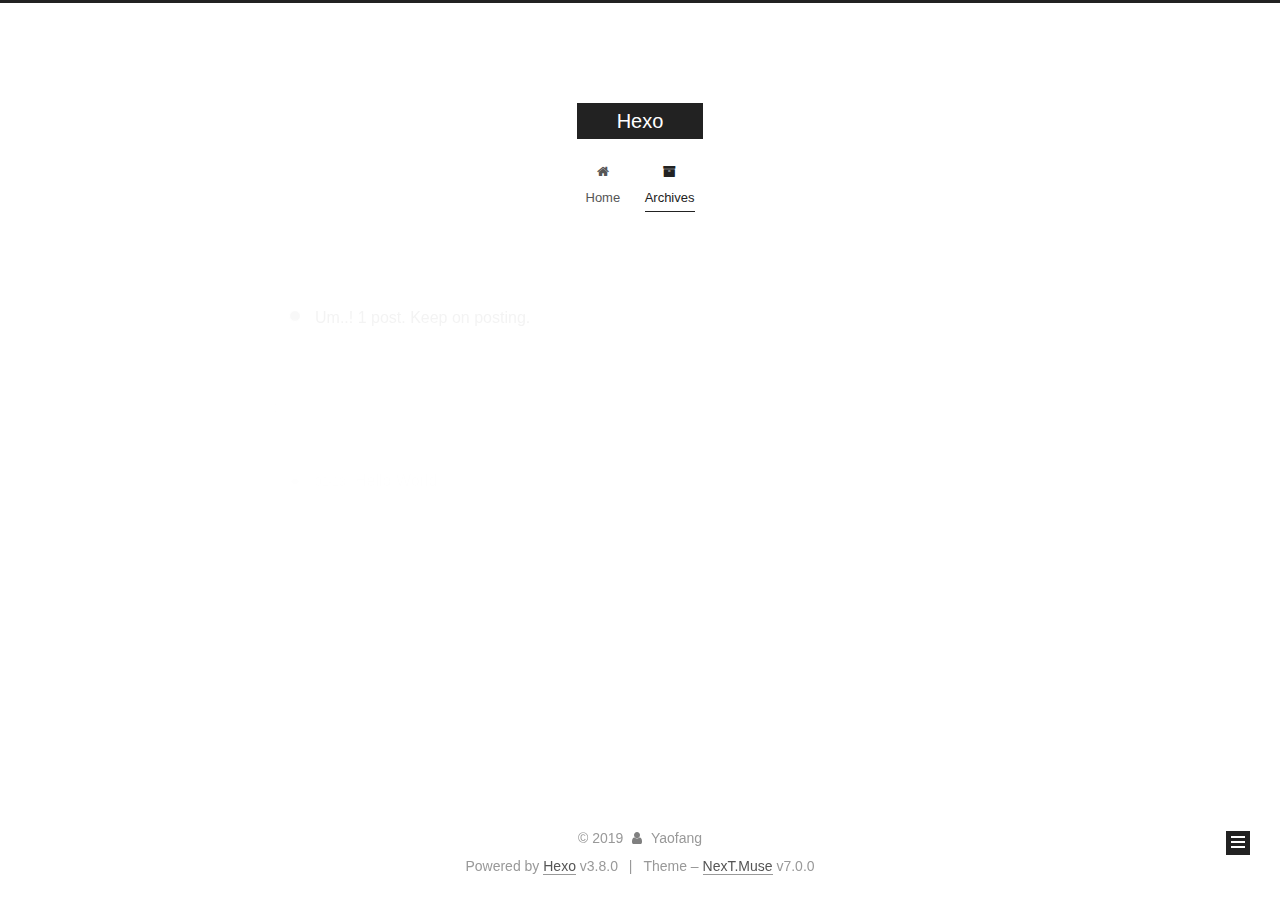
==== archives/index.html @ 3ca24678 "Site updated: 2019-02-13 22:43:19" ====
<!DOCTYPE html>












  


<html class="theme-next muse use-motion" lang="">
<head><meta name="generator" content="Hexo 3.8.0">
  <meta charset="UTF-8">
<meta http-equiv="X-UA-Compatible" content="IE=edge">
<meta name="viewport" content="width=device-width, initial-scale=1, maximum-scale=2">
<meta name="theme-color" content="#222">


























<link rel="stylesheet" href="/lib/font-awesome/css/font-awesome.min.css?v=4.6.2">

<link rel="stylesheet" href="/css/main.css?v=7.0.0">


  <link rel="apple-touch-icon" sizes="180x180" href="/images/apple-touch-icon-next.png?v=7.0.0">


  <link rel="icon" type="image/png" sizes="32x32" href="/images/favicon-32x32-next.png?v=7.0.0">


  <link rel="icon" type="image/png" sizes="16x16" href="/images/favicon-16x16-next.png?v=7.0.0">


  <link rel="mask-icon" href="/images/logo.svg?v=7.0.0" color="#222">







<script id="hexo.configurations">
  var NexT = window.NexT || {};
  var CONFIG = {
    root: '/',
    scheme: 'Muse',
    version: '7.0.0',
    sidebar: {"position":"left","display":"post","offset":12,"b2t":false,"scrollpercent":false,"onmobile":false},
    fancybox: false,
    fastclick: false,
    lazyload: false,
    tabs: true,
    motion: {"enable":true,"async":false,"transition":{"post_block":"fadeIn","post_header":"slideDownIn","post_body":"slideDownIn","coll_header":"slideLeftIn","sidebar":"slideUpIn"}},
    algolia: {
      applicationID: '',
      apiKey: '',
      indexName: '',
      hits: {"per_page":10},
      labels: {"input_placeholder":"Search for Posts","hits_empty":"We didn't find any results for the search: ${query}","hits_stats":"${hits} results found in ${time} ms"}
    }
  };
</script>


  




  <meta property="og:type" content="website">
<meta property="og:title" content="Hexo">
<meta property="og:url" content="http://yaofangkankan.github.io/archives/index.html">
<meta property="og:site_name" content="Hexo">
<meta property="og:locale" content="default">
<meta name="twitter:card" content="summary">
<meta name="twitter:title" content="Hexo">






  <link rel="canonical" href="http://yaofangkankan.github.io/archives/">



<script id="page.configurations">
  CONFIG.page = {
    sidebar: "",
  };
</script>

  <title>Archive | Hexo</title>
  












  <noscript>
  <style>
  .use-motion .motion-element,
  .use-motion .brand,
  .use-motion .menu-item,
  .sidebar-inner,
  .use-motion .post-block,
  .use-motion .pagination,
  .use-motion .comments,
  .use-motion .post-header,
  .use-motion .post-body,
  .use-motion .collection-title { opacity: initial; }

  .use-motion .logo,
  .use-motion .site-title,
  .use-motion .site-subtitle {
    opacity: initial;
    top: initial;
  }

  .use-motion .logo-line-before i { left: initial; }
  .use-motion .logo-line-after i { right: initial; }
  </style>
</noscript>

</head>

<body itemscope="" itemtype="http://schema.org/WebPage" lang="default">

  
  
    
  

  <div class="container sidebar-position-left page-archive">
    <div class="headband"></div>

    <header id="header" class="header" itemscope="" itemtype="http://schema.org/WPHeader">
      <div class="header-inner"><div class="site-brand-wrapper">
  <div class="site-meta">
    

    <div class="custom-logo-site-title">
      <a href="/" class="brand" rel="start">
        <span class="logo-line-before"><i></i></span>
        <span class="site-title">Hexo</span>
        <span class="logo-line-after"><i></i></span>
      </a>
    </div>
    
    
  </div>

  <div class="site-nav-toggle">
    <button aria-label="Toggle navigation bar">
      <span class="btn-bar"></span>
      <span class="btn-bar"></span>
      <span class="btn-bar"></span>
    </button>
  </div>
</div>



<nav class="site-nav">
  
    <ul id="menu" class="menu">
      
        
        
        
          
          <li class="menu-item menu-item-home">

    
    
    
      
    

    

    <a href="/" rel="section"><i class="menu-item-icon fa fa-fw fa-home"></i> <br>Home</a>

  </li>
        
        
        
          
          <li class="menu-item menu-item-archives menu-item-active">

    
    
    
      
    

    

    <a href="/archives/" rel="section"><i class="menu-item-icon fa fa-fw fa-archive"></i> <br>Archives</a>

  </li>

      
      
    </ul>
  

  
    

    
    
      
      
    
      
      
    
    

  


  

  
</nav>



  



</div>
    </header>

    


    <main id="main" class="main">
      <div class="main-inner">
        <div class="content-wrap">
          
          <div id="content" class="content">
            

  
  
  
  <div class="post-block archive">
    <div id="posts" class="posts-collapse">
      <span class="archive-move-on"></span>

      
      <span class="archive-page-counter">
        
        
        
          
        
        Um..! 1 post. Keep on posting.
      </span>
      

      

        
        
        

        
          
          <div class="collection-title">
            <h1 class="archive-year" id="archive-year-2019">2019</h1>
          </div>
        
        

        

  <article class="post post-type-normal" itemscope="" itemtype="http://schema.org/Article">
    <header class="post-header">

      <h2 class="post-title">
        
          <a class="post-title-link" href="/2019/02/13/hello-world/" itemprop="url">
            
              <span itemprop="name">Hello World</span>
            
          </a>
        
      </h2>

      <div class="post-meta">
        <time class="post-time" itemprop="dateCreated" datetime="2019-02-13T22:01:27+08:00" content="2019-02-13">
          02-13
        </time>
      </div>

    </header>
  </article>



      

    </div>
  </div>
  
  
  

  



          </div>
          

        </div>
        
          
  
  <div class="sidebar-toggle">
    <div class="sidebar-toggle-line-wrap">
      <span class="sidebar-toggle-line sidebar-toggle-line-first"></span>
      <span class="sidebar-toggle-line sidebar-toggle-line-middle"></span>
      <span class="sidebar-toggle-line sidebar-toggle-line-last"></span>
    </div>
  </div>

  <aside id="sidebar" class="sidebar">
    
    <div class="sidebar-inner">

      

      

      <div class="site-overview-wrap sidebar-panel sidebar-panel-active">
        <div class="site-overview">
          <div class="site-author motion-element" itemprop="author" itemscope="" itemtype="http://schema.org/Person">
            
              <p class="site-author-name" itemprop="name">Yaofang</p>
              <p class="site-description motion-element" itemprop="description"></p>
          </div>

          
            <nav class="site-state motion-element">
              
                <div class="site-state-item site-state-posts">
                
                  <a href="/archives/">
                
                    <span class="site-state-item-count">1</span>
                    <span class="site-state-item-name">posts</span>
                  </a>
                </div>
              

              

              
            </nav>
          

          

          

          

          
          

          
            
          
          

        </div>
      </div>

      

      

    </div>
  </aside>


        
      </div>
    </main>

    <footer id="footer" class="footer">
      <div class="footer-inner">
        <div class="copyright">&copy; <span itemprop="copyrightYear">2019</span>
  <span class="with-love" id="animate">
    <i class="fa fa-user"></i>
  </span>
  <span class="author" itemprop="copyrightHolder">Yaofang</span>

  

  
</div>


  <div class="powered-by">Powered by <a href="https://hexo.io" class="theme-link" rel="noopener" target="_blank">Hexo</a> v3.8.0</div>



  <span class="post-meta-divider">|</span>



  <div class="theme-info">Theme – <a href="https://theme-next.org" class="theme-link" rel="noopener" target="_blank">NexT.Muse</a> v7.0.0</div>




        








        
      </div>
    </footer>

    
      <div class="back-to-top">
        <i class="fa fa-arrow-up"></i>
        
      </div>
    

    

    

    
  </div>

  

<script>
  if (Object.prototype.toString.call(window.Promise) !== '[object Function]') {
    window.Promise = null;
  }
</script>


























  
  <script src="/lib/jquery/index.js?v=2.1.3"></script>

  
  <script src="/lib/velocity/velocity.min.js?v=1.2.1"></script>

  
  <script src="/lib/velocity/velocity.ui.min.js?v=1.2.1"></script>


  


  <script src="/js/src/utils.js?v=7.0.0"></script>

  <script src="/js/src/motion.js?v=7.0.0"></script>



  
  


  <script src="/js/src/schemes/muse.js?v=7.0.0"></script>



  

  


  <script src="/js/src/bootstrap.js?v=7.0.0"></script>



  



  





  

  

  

  

  

  

  

  

  

  

  

  

  

</body>
</html>
---- css/main.css ----
/* normalize.css v3.0.2 | MIT License | git.io/normalize */
html {
  font-family: sans-serif; /* 1 */
  -ms-text-size-adjust: 100%; /* 2 */
  -webkit-text-size-adjust: 100%; /* 2 */
}
body {
  margin: 0;
}
article,
aside,
details,
figcaption,
figure,
footer,
header,
hgroup,
main,
menu,
nav,
section,
summary {
  display: block;
}
audio,
canvas,
progress,
video {
  display: inline-block; /* 1 */
  vertical-align: baseline; /* 2 */
}
audio:not([controls]) {
  display: none;
  height: 0;
}
[hidden],
template {
  display: none;
}
a {
  background-color: transparent;
}
a:active,
a:hover {
  outline: 0;
}
abbr[title] {
  border-bottom: 1px dotted;
}
b,
strong {
  font-weight: bold;
}
dfn {
  font-style: italic;
}
h1 {
  font-size: 2em;
  margin: 0.67em 0;
}
mark {
  background: #ff0;
  color: #000;
}
small {
  font-size: 80%;
}
sub,
sup {
  font-size: 75%;
  line-height: 0;
  position: relative;
  vertical-align: baseline;
}
sup {
  top: -0.5em;
}
sub {
  bottom: -0.25em;
}
img {
  border: 0;
}
svg:not(:root) {
  overflow: hidden;
}
figure {
  margin: 1em 40px;
}
hr {
  -moz-box-sizing: content-box;
  box-sizing: content-box;
  height: 0;
}
pre {
  overflow: auto;
}
code,
kbd,
pre,
samp {
  font-family: monospace, monospace;
  font-size: 1em;
}
button,
input,
optgroup,
select,
textarea {
  color: inherit; /* 1 */
  font: inherit; /* 2 */
  margin: 0; /* 3 */
}
button {
  overflow: visible;
}
button,
select {
  text-transform: none;
}
button,
html input[type="button"],
input[type="reset"],
input[type="submit"] {
  -webkit-appearance: button; /* 2 */
  cursor: pointer; /* 3 */
}
button[disabled],
html input[disabled] {
  cursor: default;
}
button::-moz-focus-inner,
input::-moz-focus-inner {
  border: 0;
  padding: 0;
}
input {
  line-height: normal;
}
input[type="checkbox"],
input[type="radio"] {
  box-sizing: border-box; /* 1 */
  padding: 0; /* 2 */
}
input[type="number"]::-webkit-inner-spin-button,
input[type="number"]::-webkit-outer-spin-button {
  height: auto;
}
input[type="search"] {
  -webkit-appearance: textfield; /* 1 */
  -moz-box-sizing: content-box;
  -webkit-box-sizing: content-box; /* 2 */
  box-sizing: content-box;
}
input[type="search"]::-webkit-search-cancel-button,
input[type="search"]::-webkit-search-decoration {
  -webkit-appearance: none;
}
fieldset {
  border: 1px solid #c0c0c0;
  margin: 0 2px;
  padding: 0.35em 0.625em 0.75em;
}
legend {
  border: 0; /* 1 */
  padding: 0; /* 2 */
}
textarea {
  overflow: auto;
}
optgroup {
  font-weight: bold;
}
table {
  border-collapse: collapse;
  border-spacing: 0;
}
td,
th {
  padding: 0;
}
::selection {
  background: #262a30;
  color: #fff;
}
body {
  position: relative;
  font-family: 'Lato', "PingFang SC", "Microsoft YaHei", sans-serif;
  font-size: 14px;
  line-height: 2;
  color: #555;
  background: #fff;
}
@media (max-width: 767px) {
  body {
    padding-right: 0 !important;
  }
}
@media (min-width: 768px) and (max-width: 991px) {
  body {
    padding-right: 0 !important;
  }
}
@media (min-width: 1200px) {
  body {
    font-size: 16px;
  }
}
h1,
h2,
h3,
h4,
h5,
h6 {
  margin: 0;
  padding: 0;
  font-weight: bold;
  line-height: 1.5;
  font-family: 'Lato', "PingFang SC", "Microsoft YaHei", sans-serif;
}
h1,
h2,
h3,
h4,
h5,
h6 {
  margin: 20px 0 15px;
}
h1 {
  font-size: 22px;
}
h1 code {
  font-size: 22px;
}
@media (max-width: 767px) {
  h1 {
    font-size: 18px;
  }
  h1 code {
    font-size: 18px;
  }
}
h2 {
  font-size: 20px;
}
h2 code {
  font-size: 20px;
}
@media (max-width: 767px) {
  h2 {
    font-size: 16px;
  }
  h2 code {
    font-size: 16px;
  }
}
h3 {
  font-size: 18px;
}
h3 code {
  font-size: 18px;
}
@media (max-width: 767px) {
  h3 {
    font-size: 14px;
  }
  h3 code {
    font-size: 14px;
  }
}
h4 {
  font-size: 16px;
}
h4 code {
  font-size: 16px;
}
@media (max-width: 767px) {
  h4 {
    font-size: 12px;
  }
  h4 code {
    font-size: 12px;
  }
}
h5 {
  font-size: 14px;
}
h5 code {
  font-size: 14px;
}
@media (max-width: 767px) {
  h5 {
    font-size: 10px;
  }
  h5 code {
    font-size: 10px;
  }
}
h6 {
  font-size: 12px;
}
h6 code {
  font-size: 12px;
}
@media (max-width: 767px) {
  h6 {
    font-size: 8px;
  }
  h6 code {
    font-size: 8px;
  }
}
p {
  margin: 0 0 20px 0;
}
a,
span.exturl {
  overflow-wrap: break-word;
  word-wrap: break-word;
  background-color: transparent;
  color: #555;
  text-decoration: none;
  outline: none;
  border-bottom: 1px solid #999;
  cursor: pointer;
}
a:hover,
span.exturl:hover {
  color: #222;
  border-bottom-color: #222;
}
blockquote {
  margin: 0;
  padding: 0;
}
img {
  display: block;
  margin: auto;
  max-width: 100%;
  height: auto;
}
hr {
  margin: 40px 0;
  height: 3px;
  border: none;
  background-color: #ddd;
  background-image: repeating-linear-gradient(-45deg, #fff, #fff 4px, transparent 4px, transparent 8px);
}
blockquote {
  padding: 0 15px;
  color: #666;
  border-left: 4px solid #ddd;
}
blockquote cite::before {
  content: "-";
  padding: 0 5px;
}
dt {
  font-weight: 700;
}
dd {
  margin: 0;
  padding: 0;
}
kbd {
  border: 1px solid #ccc;
  border-radius: 0.2em;
  box-shadow: 0.1em 0.1em 0.2em rgba(0,0,0,0.1);
  background-color: #f9f9f9;
  font-family: inherit;
  background-image: -webkit-linear-gradient(top, #eee, #fff, #eee);
  padding: 0.1em 0.3em;
  white-space: nowrap;
}
.text-left {
  text-align: left;
}
.text-center {
  text-align: center;
}
.text-right {
  text-align: right;
}
.text-justify {
  text-align: justify;
}
.text-nowrap {
  white-space: nowrap;
}
.text-lowercase {
  text-transform: lowercase;
}
.text-uppercase {
  text-transform: uppercase;
}
.text-capitalize {
  text-transform: capitalize;
}
.center-block {
  display: block;
  margin-left: auto;
  margin-right: auto;
}
.clearfix:before,
.clearfix:after {
  content: " ";
  display: table;
}
.clearfix:after {
  clear: both;
}
.pullquote {
  width: 45%;
}
.pullquote.left {
  float: left;
  margin-left: 5px;
  margin-right: 10px;
}
.pullquote.right {
  float: right;
  margin-left: 10px;
  margin-right: 5px;
}
.affix.affix.affix {
  position: fixed;
}
.translation {
  margin-top: -20px;
  font-size: 14px;
  color: #999;
}
.scrollbar-measure {
  width: 100px;
  height: 100px;
  overflow: scroll;
  position: absolute;
  top: -9999px;
}
.use-motion .motion-element {
  opacity: 0;
}
table {
  margin: 20px 0;
  width: 100%;
  border-collapse: collapse;
  border-spacing: 0;
  border: 1px solid #ddd;
  font-size: 14px;
  word-break: break-all;
}
table>tbody>tr:nth-of-type(odd) {
  background-color: #f9f9f9;
}
table>tbody>tr:hover {
  background-color: #f5f5f5;
}
caption,
th,
td {
  padding: 8px;
  text-align: left;
  vertical-align: middle;
  font-weight: normal;
}
th,
td {
  border-bottom: 3px solid #ddd;
  border-right: 1px solid #eee;
}
th {
  padding-bottom: 10px;
  font-weight: 700;
}
td {
  border-bottom-width: 1px;
}
html,
body {
  height: 100%;
}
.container {
  position: relative;
}
.header-inner {
  margin: 0 auto;
  padding: 100px 0 70px;
  width: 700px;
}
@media (min-width: 1200px) {
  .container .header-inner {
    width: 800px;
  }
}
@media (min-width: 1600px) {
  .container .header-inner {
    width: 900px;
  }
}
.main-inner {
  margin: 0 auto;
  width: 700px;
}
@media (min-width: 1200px) {
  .container .main-inner {
    width: 800px;
  }
}
@media (min-width: 1600px) {
  .container .main-inner {
    width: 900px;
  }
}
.footer {
  padding: 20px 0;
}
.footer-inner {
  box-sizing: border-box;
  margin: 0px auto;
  width: 700px;
}
@media (min-width: 1200px) {
  .container .footer-inner {
    width: 800px;
  }
}
@media (min-width: 1600px) {
  .container .footer-inner {
    width: 900px;
  }
}
pre,
.highlight {
  overflow: auto;
  margin: 20px 0;
  padding: 0;
  font-size: 14px;
  color: #4d4d4c;
  background: #f7f7f7;
  line-height: 1.6;
}
pre,
code {
  font-family: consolas, Menlo, "PingFang SC", "Microsoft YaHei", monospace;
}
code {
  overflow-wrap: break-word;
  word-wrap: break-word;
  padding: 2px 4px;
  color: #555;
  background: #eee;
  border-radius: 3px;
  font-size: 14px;
}
pre {
  padding: 10px;
}
pre code {
  padding: 0;
  color: #4d4d4c;
  background: none;
  text-shadow: none;
}
.highlight {
  border-radius: 1px;
}
.highlight pre {
  border: none;
  margin: 0;
  padding: 10px 0;
}
.highlight table {
  margin: 0;
  width: auto;
  border: none;
}
.highlight td {
  border: none;
  padding: 0;
}
.highlight figcaption {
  font-size: 1em;
  color: #4d4d4c;
  line-height: 1em;
  margin-bottom: 1em;
  margin: 0em;
  padding: 0.5em;
  background: #eee;
  border-bottom: 1px solid #e9e9e9;
}
.highlight figcaption:before,
.highlight figcaption:after {
  content: " ";
  display: table;
}
.highlight figcaption:after {
  clear: both;
}
.highlight figcaption a {
  float: right;
  color: #4d4d4c;
}
.highlight figcaption a:hover {
  border-bottom-color: #4d4d4c;
}
.highlight .gutter pre {
  padding-left: 10px;
  padding-right: 10px;
  color: #869194;
  text-align: right;
  background-color: #eff2f3;
}
.highlight .code pre {
  width: 100%;
  padding-left: 10px;
  padding-right: 10px;
  background-color: #f7f7f7;
}
.highlight .line {
  height: 20px;
}
.gutter {
  -webkit-user-select: none;
  -moz-user-select: none;
  -ms-user-select: none;
  user-select: none;
}
.gist table {
  width: auto;
}
.gist table td {
  border: none;
}
pre .deletion {
  background: #fdd;
}
pre .addition {
  background: #dfd;
}
pre .meta {
  color: #8959a8;
}
pre .comment {
  color: #8e908c;
}
pre .variable,
pre .attribute,
pre .tag,
pre .name,
pre .regexp,
pre .ruby .constant,
pre .xml .tag .title,
pre .xml .pi,
pre .xml .doctype,
pre .html .doctype,
pre .css .id,
pre .css .class,
pre .css .pseudo {
  color: #c82829;
}
pre .number,
pre .preprocessor,
pre .built_in,
pre .builtin-name,
pre .literal,
pre .params,
pre .constant,
pre .command {
  color: #f5871f;
}
pre .ruby .class .title,
pre .css .rules .attribute,
pre .string,
pre .symbol,
pre .value,
pre .inheritance,
pre .header,
pre .ruby .symbol,
pre .xml .cdata,
pre .special,
pre .formula {
  color: #718c00;
}
pre .title,
pre .css .hexcolor {
  color: #3e999f;
}
pre .function,
pre .python .decorator,
pre .python .title,
pre .ruby .function .title,
pre .ruby .title .keyword,
pre .perl .sub,
pre .javascript .title,
pre .coffeescript .title {
  color: #4271ae;
}
pre .keyword,
pre .javascript .function {
  color: #8959a8;
}
.posts-expand .post-body img.full-image {
  border: none;
}
.blockquote-center,
.page-home .post-type-quote blockquote,
.page-post-detail .post-type-quote blockquote {
  position: relative;
  margin: 40px 0;
  padding: 0;
  border-left: none;
  text-align: center;
}
.blockquote-center::before,
.page-home .post-type-quote blockquote::before,
.page-post-detail .post-type-quote blockquote::before,
.blockquote-center::after,
.page-home .post-type-quote blockquote::after,
.page-post-detail .post-type-quote blockquote::after {
  position: absolute;
  content: ' ';
  display: block;
  width: 100%;
  height: 24px;
  opacity: 0.2;
  background-repeat: no-repeat;
  background-position: 0 -6px;
  background-size: 22px 22px;
}
.blockquote-center::before,
.page-home .post-type-quote blockquote::before,
.page-post-detail .post-type-quote blockquote::before {
  top: -20px;
  background-image: url("../images/quote-l.svg");
  border-top: 1px solid #ccc;
}
.blockquote-center::after,
.page-home .post-type-quote blockquote::after,
.page-post-detail .post-type-quote blockquote::after {
  bottom: -20px;
  background-image: url("../images/quote-r.svg");
  border-bottom: 1px solid #ccc;
  background-position: 100% 8px;
}
.blockquote-center p,
.page-home .post-type-quote blockquote p,
.page-post-detail .post-type-quote blockquote p,
.blockquote-center div,
.page-home .post-type-quote blockquote div,
.page-post-detail .post-type-quote blockquote div {
  text-align: center;
}
.post .post-body .group-picture img {
  box-sizing: border-box;
  padding: 0 3px;
  border: none;
}
.post .group-picture-row {
  overflow: hidden;
  margin-top: 6px;
}
.post .group-picture-row:first-child {
  margin-top: 0;
}
.post .group-picture-column {
  float: left;
}
.page-post-detail .post-body .group-picture-column {
  float: none;
  margin-top: 10px;
  width: auto !important;
}
.page-post-detail .post-body .group-picture-column img {
  margin: 0 auto;
}
.page-archive .group-picture-container {
  overflow: hidden;
}
.page-archive .group-picture-row {
  float: left;
}
.page-archive .group-picture-row:first-child {
  margin-top: 6px;
}
.page-archive .group-picture-column {
  max-width: 150px;
  max-height: 150px;
}
.post-body .note {
  position: relative;
  padding: 15px;
  margin-bottom: 20px;
  border: 1px solid #eee;
  border-left-width: 5px;
  border-radius: 3px;
}
.post-body .note h2,
.post-body .note h3,
.post-body .note h4,
.post-body .note h5,
.post-body .note h6 {
  margin-top: 0;
  margin-bottom: 0;
  border-bottom: initial;
  padding-top: 0 !important;
}
.post-body .note p:first-child,
.post-body .note ul:first-child,
.post-body .note ol:first-child,
.post-body .note table:first-child,
.post-body .note pre:first-child,
.post-body .note blockquote:first-child {
  margin-top: 0;
}
.post-body .note p:last-child,
.post-body .note ul:last-child,
.post-body .note ol:last-child,
.post-body .note table:last-child,
.post-body .note pre:last-child,
.post-body .note blockquote:last-child {
  margin-bottom: 0;
}
.post-body .note.default {
  border-left-color: #777;
}
.post-body .note.default h2,
.post-body .note.default h3,
.post-body .note.default h4,
.post-body .note.default h5,
.post-body .note.default h6 {
  color: #777;
}
.post-body .note.primary {
  border-left-color: #6f42c1;
}
.post-body .note.primary h2,
.post-body .note.primary h3,
.post-body .note.primary h4,
.post-body .note.primary h5,
.post-body .note.primary h6 {
  color: #6f42c1;
}
.post-body .note.info {
  border-left-color: #428bca;
}
.post-body .note.info h2,
.post-body .note.info h3,
.post-body .note.info h4,
.post-body .note.info h5,
.post-body .note.info h6 {
  color: #428bca;
}
.post-body .note.success {
  border-left-color: #5cb85c;
}
.post-body .note.success h2,
.post-body .note.success h3,
.post-body .note.success h4,
.post-body .note.success h5,
.post-body .note.success h6 {
  color: #5cb85c;
}
.post-body .note.warning {
  border-left-color: #f0ad4e;
}
.post-body .note.warning h2,
.post-body .note.warning h3,
.post-body .note.warning h4,
.post-body .note.warning h5,
.post-body .note.warning h6 {
  color: #f0ad4e;
}
.post-body .note.danger {
  border-left-color: #d9534f;
}
.post-body .note.danger h2,
.post-body .note.danger h3,
.post-body .note.danger h4,
.post-body .note.danger h5,
.post-body .note.danger h6 {
  color: #d9534f;
}
.post-body .label {
  display: inline;
  padding: 0 2px;
  white-space: nowrap;
}
.post-body .label.default {
  background-color: #f0f0f0;
}
.post-body .label.primary {
  background-color: #efe6f7;
}
.post-body .label.info {
  background-color: #e5f2f8;
}
.post-body .label.success {
  background-color: #e7f4e9;
}
.post-body .label.warning {
  background-color: #fcf6e1;
}
.post-body .label.danger {
  background-color: #fae8eb;
}
.post-body .tabs {
  position: relative;
  display: block;
  margin-bottom: 20px;
  padding-top: 10px;
}
.post-body .tabs ul.nav-tabs {
  margin: 0;
  padding: 0;
  display: flex;
  margin-bottom: -1px;
}
@media (max-width: 413px) {
  .post-body .tabs ul.nav-tabs {
    display: block;
    margin-bottom: 5px;
  }
}
.post-body .tabs ul.nav-tabs li.tab {
  list-style-type: none !important;
  margin: 0 0.25em 0 0;
  border-top: 3px solid transparent;
  border-left: 1px solid transparent;
  border-right: 1px solid transparent;
}
@media (max-width: 413px) {
  .post-body .tabs ul.nav-tabs li.tab {
    margin: initial;
    border-top: 1px solid transparent;
    border-left: 3px solid transparent;
    border-right: 1px solid transparent;
    border-bottom: 1px solid transparent;
  }
}
.post-body .tabs ul.nav-tabs li.tab a {
  outline: 0;
  border-bottom: initial;
  display: block;
  line-height: 1.8em;
  padding: 0.25em 0.75em;
  transition-duration: 0.2s;
  transition-timing-function: ease-out;
  transition-delay: 0s;
}
.post-body .tabs ul.nav-tabs li.tab a i {
  width: 1.285714285714286em;
}
.post-body .tabs ul.nav-tabs li.tab.active {
  border-top: 3px solid #fc6423;
  border-left: 1px solid #ddd;
  border-right: 1px solid #ddd;
  background-color: #fff;
}
@media (max-width: 413px) {
  .post-body .tabs ul.nav-tabs li.tab.active {
    border-top: 1px solid #ddd;
    border-left: 3px solid #fc6423;
    border-right: 1px solid #ddd;
    border-bottom: 1px solid #ddd;
  }
}
.post-body .tabs ul.nav-tabs li.tab.active a {
  cursor: default;
  color: #555;
}
.post-body .tabs .tab-content {
  background-color: #fff;
}
.post-body .tabs .tab-content .tab-pane {
  border: 1px solid #ddd;
  padding: 20px 20px 0 20px;
}
.post-body .tabs .tab-content .tab-pane:not(.active) {
  display: none !important;
}
.post-body .tabs .tab-content .tab-pane.active {
  display: block !important;
}
.btn {
  display: inline-block;
  padding: 0 20px;
  font-size: 14px;
  color: #fff;
  background: #222;
  border: 2px solid #222;
  text-decoration: none;
  border-radius: 0;
  transition-property: background-color;
  transition-duration: 0.2s;
  transition-timing-function: ease-in-out;
  transition-delay: 0s;
  line-height: 2;
}
.btn:hover {
  border-color: #222;
  color: #222;
  background: #fff;
}
.btn +.btn {
  margin: 0 0 8px 8px;
}
.btn .fa-fw {
  width: 1.285714285714286em;
  text-align: left;
}
.btn-bar {
  display: block;
  width: 22px;
  height: 2px;
  background: #555;
  border-radius: 1px;
}
.btn-bar+.btn-bar {
  margin-top: 4px;
}
.pagination {
  margin: 120px 0 40px;
  text-align: center;
  border-top: 1px solid #eee;
}
.page-number-basic,
.pagination .prev,
.pagination .next,
.pagination .page-number,
.pagination .space {
  display: inline-block;
  position: relative;
  top: -1px;
  margin: 0 10px;
  padding: 0 11px;
}
@media (max-width: 767px) {
  .page-number-basic,
  .pagination .prev,
  .pagination .next,
  .pagination .page-number,
  .pagination .space {
    margin: 0 5px;
  }
}
.pagination .prev,
.pagination .next,
.pagination .page-number {
  border-bottom: 0;
  border-top: 1px solid #eee;
  transition-property: border-color;
  transition-duration: 0.2s;
  transition-timing-function: ease-in-out;
  transition-delay: 0s;
}
.pagination .prev:hover,
.pagination .next:hover,
.pagination .page-number:hover {
  border-top-color: #222;
}
.pagination .space {
  padding: 0;
  margin: 0;
}
.pagination .prev {
  margin-left: 0;
}
.pagination .next {
  margin-right: 0;
}
.pagination .page-number.current {
  color: #fff;
  background: #ccc;
  border-top-color: #ccc;
}
@media (max-width: 767px) {
  .pagination {
    border-top: none;
  }
  .pagination .prev,
  .pagination .next,
  .pagination .page-number {
    margin-bottom: 10px;
    border-top: 0;
    border-bottom: 1px solid #eee;
    padding: 0 10px;
  }
  .pagination .prev:hover,
  .pagination .next:hover,
  .pagination .page-number:hover {
    border-bottom-color: #222;
  }
}
.comments {
  margin: 60px 20px 0;
}
.tag-cloud {
  text-align: center;
}
.tag-cloud a {
  display: inline-block;
  margin: 10px;
}
.tag-cloud a:hover {
  color: #222 !important;
}
.back-to-top {
  box-sizing: border-box;
  position: fixed;
  bottom: -100px;
  right: 30px;
  z-index: 1050;
  padding: 0 6px;
  width: 24px;
  background: #222;
  font-size: 12px;
  opacity: 1;
  color: #fff;
  cursor: pointer;
  text-align: center;
  -webkit-transform: translateZ(0);
  transition-property: bottom;
  transition-duration: 0.2s;
  transition-timing-function: ease-in-out;
  transition-delay: 0s;
}
@media (min-width: 768px) and (max-width: 991px) {
  .back-to-top {
    display: none !important;
  }
}
@media (max-width: 767px) {
  .back-to-top {
    display: none !important;
  }
}
.back-to-top.back-to-top-on {
  bottom: 19px;
}
.header {
  background: transparent;
}
.header-inner {
  position: relative;
}
.headband {
  height: 3px;
  background: #222;
}
.site-meta {
  margin: 0;
  text-align: center;
}
@media (max-width: 767px) {
  .site-meta {
    text-align: center;
  }
}
.brand {
  position: relative;
  display: inline-block;
  padding: 0 40px;
  color: #fff;
  background: #222;
  border-bottom: none;
}
.brand:hover {
  color: #fff;
}
.logo {
  display: inline-block;
  margin-right: 5px;
  line-height: 36px;
  vertical-align: top;
}
.site-title {
  display: inline-block;
  vertical-align: top;
  line-height: 36px;
  font-size: 20px;
  font-weight: normal;
  font-family: 'Lato', "PingFang SC", "Microsoft YaHei", sans-serif;
}
.site-subtitle {
  margin-top: 10px;
  font-size: 13px;
  color: #999;
}
.use-motion .brand {
  opacity: 0;
}
.use-motion .logo,
.use-motion .site-title,
.use-motion .site-subtitle,
.use-motion .custom-logo-image {
  opacity: 0;
  position: relative;
  top: -10px;
}
.site-nav-toggle {
  display: none;
  position: absolute;
  top: 10px;
  left: 10px;
}
@media (max-width: 767px) {
  .site-nav-toggle {
    display: block;
  }
}
.site-nav-toggle button {
  margin-top: 2px;
  padding: 9px 10px;
  background: transparent;
  border: none;
}
@media (max-width: 767px) {
  .site-nav {
    display: none;
    margin: 0 -10px;
    padding: 0 10px;
    clear: both;
    border-top: 1px solid #ddd;
  }
}
@media (min-width: 768px) and (max-width: 991px) {
  .site-nav {
    display: block !important;
  }
}
@media (min-width: 992px) {
  .site-nav {
    display: block !important;
  }
}
.menu {
  margin-top: 20px;
  padding-left: 0;
  text-align: center;
}
.menu .menu-item {
  display: inline-block;
  margin: 0 10px;
  list-style: none;
}
@media screen and (max-width: 767px) {
  .menu .menu-item {
    margin-top: 10px;
  }
}
.menu .menu-item a,
.menu .menu-item span.exturl {
  display: block;
  font-size: 13px;
  line-height: inherit;
  border-bottom: 1px solid transparent;
  transition-property: border-color;
  transition-duration: 0.2s;
  transition-timing-function: ease-in-out;
  transition-delay: 0s;
}
.menu .menu-item a:hover,
.menu .menu-item span.exturl:hover {
  border-bottom-color: #222;
}
.menu .menu-item .fa {
  margin-right: 5px;
}
.use-motion .menu-item {
  opacity: 0;
}
.post-body {
  overflow-wrap: break-word;
  word-wrap: break-word;
  font-family: 'Lato', "PingFang SC", "Microsoft YaHei", sans-serif;
}
.post-body .exturl .fa {
  font-size: 14px;
  margin-left: 4px;
}
.post-body .fancybox img {
  display: block !important;
  margin: 0 auto;
  cursor: pointer;
  cursor: zoom-in;
  cursor: -webkit-zoom-in;
}
.post-body .image-caption,
.post-body .figure .caption {
  margin: -20px auto 15px;
  text-align: center;
  font-size: 14px;
  color: #999;
  font-weight: bold;
  line-height: 1;
}
.post-sticky-flag {
  display: inline-block;
  font-size: 16px;
  -ms-transform: rotate(30deg);
  -webkit-transform: rotate(30deg);
  -moz-transform: rotate(30deg);
  -ms-transform: rotate(30deg);
  -o-transform: rotate(30deg);
  transform: rotate(30deg);
}
.use-motion .post-block,
.use-motion .pagination,
.use-motion .comments {
  opacity: 0;
}
.use-motion .post-header {
  opacity: 0;
}
.use-motion .post-body {
  opacity: 0;
}
.use-motion .collection-title {
  opacity: 0;
}
.posts-expand {
  padding-top: 40px;
}
@media (max-width: 767px) {
  .posts-expand {
    margin: 0 20px;
  }
  .post-body pre .gutter pre {
    padding-right: 10px;
  }
  .post-body .highlight {
    margin-left: 0px;
    margin-right: 0px;
    padding: 0;
  }
  .post-body .highlight .gutter pre {
    padding-right: 10px;
  }
}
@media (min-width: 992px) {
  .posts-expand .post-body {
    text-align: justify;
  }
}
.posts-expand .post-body h2,
.posts-expand .post-body h3,
.posts-expand .post-body h4,
.posts-expand .post-body h5,
.posts-expand .post-body h6 {
  padding-top: 10px;
}
.posts-expand .post-body h2 .header-anchor,
.posts-expand .post-body h3 .header-anchor,
.posts-expand .post-body h4 .header-anchor,
.posts-expand .post-body h5 .header-anchor,
.posts-expand .post-body h6 .header-anchor {
  float: right;
  margin-left: 10px;
  color: #ccc;
  border-bottom-style: none;
  visibility: hidden;
}
.posts-expand .post-body h2 .header-anchor:hover,
.posts-expand .post-body h3 .header-anchor:hover,
.posts-expand .post-body h4 .header-anchor:hover,
.posts-expand .post-body h5 .header-anchor:hover,
.posts-expand .post-body h6 .header-anchor:hover {
  color: inherit;
}
.posts-expand .post-body h2:hover .header-anchor,
.posts-expand .post-body h3:hover .header-anchor,
.posts-expand .post-body h4:hover .header-anchor,
.posts-expand .post-body h5:hover .header-anchor,
.posts-expand .post-body h6:hover .header-anchor {
  visibility: visible;
}
.posts-expand .post-body ul li {
  list-style: circle;
}
.posts-expand .post-body img {
  box-sizing: border-box;
  margin: auto;
  padding: 3px;
  border: 1px solid #ddd;
}
.posts-expand .post-body .fancybox img {
  margin: 0 auto 25px;
}
.posts-expand .post-body img {
  margin: 0 auto 25px;
}
@media (max-width: 767px) {
  .posts-collapse {
    margin: 0 20px;
  }
  .posts-collapse .post-title,
  .posts-collapse .post-meta {
    display: block;
    width: auto;
    text-align: left;
  }
}
.posts-collapse {
  position: relative;
  z-index: 1010;
  margin-left: 55px;
}
.posts-collapse::after {
  content: " ";
  position: absolute;
  top: 20px;
  left: 0;
  margin-left: -2px;
  width: 4px;
  height: 100%;
  background: #f5f5f5;
  z-index: -1;
}
@media (max-width: 767px) {
  .posts-collapse {
    margin: 0 20px;
  }
}
.posts-collapse .collection-title {
  position: relative;
  margin: 60px 0;
}
.posts-collapse .collection-title h1,
.posts-collapse .collection-title h2 {
  margin-left: 20px;
}
.posts-collapse .collection-title small {
  color: #bbb;
  margin-left: 5px;
}
.posts-collapse .collection-title::before {
  content: " ";
  position: absolute;
  left: 0;
  top: 50%;
  margin-left: -4px;
  margin-top: -4px;
  width: 8px;
  height: 8px;
  background: #bbb;
  border-radius: 50%;
}
.posts-collapse .post {
  margin: 30px 0;
}
.posts-collapse .post-header {
  position: relative;
  transition-duration: 0.2s;
  transition-timing-function: ease-in-out;
  transition-delay: 0s;
  transition-property: border;
  border-bottom: 1px dashed #ccc;
}
.posts-collapse .post-header::before {
  content: " ";
  position: absolute;
  left: 0;
  top: 12px;
  width: 6px;
  height: 6px;
  margin-left: -4px;
  background: #bbb;
  border-radius: 50%;
  border: 1px solid #fff;
  transition-duration: 0.2s;
  transition-timing-function: ease-in-out;
  transition-delay: 0s;
  transition-property: background;
}
.posts-collapse .post-header:hover {
  border-bottom-color: #666;
}
.posts-collapse .post-header:hover::before {
  background: #222;
}
.posts-collapse .post-meta {
  position: absolute;
  font-size: 12px;
  left: 20px;
  top: 5px;
}
.posts-collapse .post-comments-count {
  display: none;
}
.posts-collapse .post-title {
  margin-left: 60px;
  font-size: 16px;
  font-weight: normal;
  line-height: inherit;
}
.posts-collapse .post-title::after {
  margin-left: 3px;
  opacity: 0.6;
}
.posts-collapse .post-title a,
.posts-collapse .post-title span.exturl {
  color: #666;
  border-bottom: none;
}
.page-home .post-type-quote .post-header,
.page-post-detail .post-type-quote .post-header,
.page-home .post-type-quote .post-tags,
.page-post-detail .post-type-quote .post-tags {
  display: none;
}
.posts-expand .post-title {
  overflow-wrap: break-word;
  word-wrap: break-word;
  text-align: center;
  font-weight: 400;
}
.posts-expand .post-title-link {
  display: inline-block;
  position: relative;
  color: #555;
  border-bottom: none;
  line-height: 1.2;
  vertical-align: top;
}
.posts-expand .post-title-link::before {
  content: "";
  position: absolute;
  width: 100%;
  height: 2px;
  bottom: 0;
  left: 0;
  background-color: #000;
  visibility: hidden;
  -webkit-transform: scaleX(0);
  -moz-transform: scaleX(0);
  -ms-transform: scaleX(0);
  -o-transform: scaleX(0);
  transform: scaleX(0);
  transition-duration: 0.2s;
  transition-timing-function: ease-in-out;
  transition-delay: 0s;
}
.posts-expand .post-title-link:hover::before {
  visibility: visible;
  -webkit-transform: scaleX(1);
  -moz-transform: scaleX(1);
  -ms-transform: scaleX(1);
  -o-transform: scaleX(1);
  transform: scaleX(1);
}
.posts-expand .post-title-link .fa {
  font-size: 20px;
  margin-left: 5px;
}
.posts-expand .post-meta {
  margin: 3px 0 60px 0;
  color: #999;
  font-family: 'Lato', "PingFang SC", "Microsoft YaHei", sans-serif;
  font-size: 12px;
  text-align: center;
}
.posts-expand .post-meta .post-category-list {
  display: inline-block;
  margin: 0;
  padding: 3px;
}
.posts-expand .post-meta .post-category-list-link {
  color: #999;
}
.posts-expand .post-meta .post-description {
  font-size: 14px;
  margin-top: 2px;
}
.posts-expand .post-meta time {
  border-bottom: 1px dashed #999;
  cursor: help;
}
.post-meta-divider {
  margin: 0 0.5em;
}
.post-meta-item-icon {
  margin-right: 3px;
}
@media (min-width: 768px) and (max-width: 991px) {
  .post-meta-item-icon {
    display: inline-block;
  }
}
@media (max-width: 767px) {
  .post-meta-item-icon {
    display: inline-block;
  }
}
@media (min-width: 768px) and (max-width: 991px) {
  .post-meta-item-text {
    display: none;
  }
}
@media (max-width: 767px) {
  .post-meta-item-text {
    display: none;
  }
}
.post-button {
  margin-top: 40px;
}
.posts-expand .post-tags {
  margin-top: 40px;
  text-align: center;
}
.posts-expand .post-tags a {
  display: inline-block;
  margin-right: 10px;
  font-size: 13px;
}
.post-nav {
  display: table;
  margin-top: 15px;
  width: 100%;
  border-top: 1px solid #eee;
}
.post-nav-divider {
  display: table-cell;
  width: 10%;
}
.post-nav-item {
  display: table-cell;
  padding: 10px 0 0 0;
  width: 45%;
  vertical-align: top;
}
.post-nav-item a {
  position: relative;
  display: block;
  line-height: 25px;
  font-size: 14px;
  color: #555;
  border-bottom: none;
}
.post-nav-item a:hover {
  color: #222;
  border-bottom: none;
}
.post-nav-item a:active {
  top: 2px;
}
.post-nav-item .fa {
  font-size: 12px;
  margin-right: 5px;
}
.post-nav-next a {
  padding-left: 5px;
}
.post-nav-prev {
  text-align: right;
}
.post-nav-prev a {
  padding-right: 5px;
}
.post-nav-prev .fa {
  margin-left: 5px;
}
.posts-expand .post-eof {
  display: block;
  margin: 80px auto 60px;
  width: 8%;
  height: 1px;
  background: #ccc;
  text-align: center;
}
.post:last-child .post-eof.post-eof.post-eof {
  display: none;
}
.post-gallery {
  display: table;
  table-layout: fixed;
  width: 100%;
  border-collapse: separate;
}
.post-gallery-row {
  display: table-row;
}
.post-gallery .post-gallery-img {
  display: table-cell;
  text-align: center;
  vertical-align: middle;
  border: none;
}
.post-gallery .post-gallery-img img {
  max-width: 100%;
  max-height: 100%;
  border: none;
}
.fancybox-close,
.fancybox-close:hover {
  border: none;
}
.rtl.post-body p,
.rtl.post-body a,
.rtl.post-body h1,
.rtl.post-body h2,
.rtl.post-body h3,
.rtl.post-body h4,
.rtl.post-body h5,
.rtl.post-body h6,
.rtl.post-body li,
.rtl.post-body ul,
.rtl.post-body ol {
  direction: rtl;
  font-family: UKIJ Ekran;
}
.rtl.post-title {
  font-family: UKIJ Ekran;
}
.sidebar {
  position: fixed;
  right: 0;
  top: 0;
  bottom: 0;
  width: 0;
  z-index: 1040;
  box-shadow: inset 0 2px 6px #000;
  background: #222;
  -webkit-transform: translateZ(0);
}
.sidebar a,
.sidebar .exturl {
  color: #999;
  border-bottom-color: #555;
}
.sidebar a:hover,
.sidebar .exturl:hover {
  color: #eee;
}
@media (min-width: 768px) and (max-width: 991px) {
  .sidebar {
    display: none !important;
  }
}
@media (max-width: 767px) {
  .sidebar {
    display: none !important;
  }
}
.sidebar-inner {
  position: relative;
  padding: 20px 10px;
  color: #999;
  text-align: center;
}
.site-overview-wrap {
  overflow: hidden;
}
.site-overview {
  overflow-y: auto;
  overflow-x: hidden;
}
.cc-license {
  margin-top: 10px;
  text-align: center;
}
.cc-license .cc-opacity {
  opacity: 0.7;
  border-bottom: none;
}
.cc-license .cc-opacity:hover {
  opacity: 0.9;
}
.cc-license img {
  display: inline-block;
}
.sidebar-toggle {
  position: fixed;
  right: 30px;
  bottom: 45px;
  width: 14px;
  height: 14px;
  padding: 5px;
  background: #222;
  line-height: 0;
  z-index: 1050;
  cursor: pointer;
  -webkit-transform: translateZ(0);
}
@media (min-width: 768px) and (max-width: 991px) {
  .sidebar-toggle {
    display: none !important;
  }
}
@media (max-width: 767px) {
  .sidebar-toggle {
    display: none !important;
  }
}
.sidebar-toggle-line {
  position: relative;
  display: inline-block;
  vertical-align: top;
  height: 2px;
  width: 100%;
  background: #fff;
  margin-top: 3px;
}
.sidebar-toggle-line:first-child {
  margin-top: 0;
}
.site-author-image {
  display: block;
  margin: 0 auto;
  padding: 2px;
  max-width: 96px;
  height: auto;
  border: 2px solid #333;
  opacity: 1;
}
.site-author-name {
  margin: 5px 0 0;
  text-align: center;
  color: #f5f5f5;
  font-weight: normal;
}
.site-description {
  margin-top: 5px;
  text-align: center;
  font-size: 14px;
  color: #999;
}
.site-state {
  overflow: hidden;
  line-height: 1.4;
  white-space: nowrap;
  text-align: center;
}
.site-state-item {
  display: inline-block;
  padding: 0 15px;
  border-left: 1px solid #333;
}
.site-state-item:first-child {
  border-left: none;
}
.site-state-item a {
  border-bottom: none;
}
.site-state-item-count {
  display: block;
  text-align: center;
  color: inherit;
  font-weight: 600;
  font-size: 18px;
}
.site-state-item-name {
  font-size: 13px;
  color: inherit;
}
.feed-link {
  margin-top: 20px;
}
.feed-link a {
  display: inline-block;
  padding: 0 15px;
  color: #fc6423;
  border: 1px solid #fc6423;
  border-radius: 4px;
}
.feed-link a i {
  color: #fc6423;
  font-size: 14px;
}
.feed-link a:hover {
  color: #fff;
  background: #fc6423;
}
.feed-link a:hover i {
  color: #fff;
}
.links-of-author {
  margin-top: 20px;
}
.links-of-author a,
.links-of-author .exturl {
  display: inline-block;
  vertical-align: middle;
  margin-right: 10px;
  margin-bottom: 10px;
  border-bottom-color: #555;
  font-size: 13px;
}
.links-of-author a:before,
.links-of-author .exturl:before {
  display: inline-block;
  vertical-align: middle;
  margin-right: 3px;
  content: " ";
  width: 4px;
  height: 4px;
  border-radius: 50%;
  background: #9381c6;
}
.links-of-blogroll {
  font-size: 13px;
}
.links-of-blogroll-title {
  margin-top: 20px;
  font-size: 14px;
  font-weight: 600;
}
.links-of-blogroll-list {
  margin: 0;
  padding: 0;
  list-style: none;
}
.links-of-blogroll-item {
  padding: 2px 10px;
}
.links-of-blogroll-item a,
.links-of-blogroll-item span.exturl {
  max-width: 280px;
  box-sizing: border-box;
  display: inline-block;
  overflow: hidden;
  white-space: nowrap;
  text-overflow: ellipsis;
}
.sidebar-nav {
  margin: 0 0 20px;
  padding-left: 0;
}
.sidebar-nav li {
  display: inline-block;
  cursor: pointer;
  border-bottom: 1px solid transparent;
  font-size: 14px;
  color: #555;
}
.sidebar-nav li:hover {
  color: #f5f5f5;
}
.page-post-detail .sidebar-nav-toc {
  padding: 0 5px;
}
.page-post-detail .sidebar-nav-overview {
  margin-left: 10px;
}
.sidebar-nav .sidebar-nav-active {
  color: #87daff;
  border-bottom-color: #87daff;
}
.sidebar-nav .sidebar-nav-active:hover {
  color: #87daff;
}
.sidebar-panel {
  display: none;
}
.sidebar-panel-active {
  display: block;
}
.post-toc-empty {
  font-size: 14px;
  color: #666;
}
.post-toc-wrap {
  overflow: hidden;
}
.post-toc {
  overflow: auto;
}
.post-toc ol {
  margin: 0;
  padding: 0 2px 5px 10px;
  text-align: left;
  list-style: none;
  font-size: 14px;
}
.post-toc ol > ol {
  padding-left: 0;
}
.post-toc ol a {
  transition-duration: 0.2s;
  transition-timing-function: ease-in-out;
  transition-delay: 0s;
  transition-property: all;
  color: #999;
  border-bottom-color: #555;
}
.post-toc ol a:hover {
  color: #ccc;
  border-bottom-color: #ccc;
}
.post-toc .nav-item {
  overflow: hidden;
  text-overflow: ellipsis;
  white-space: nowrap;
  line-height: 1.8;
}
.post-toc .nav .nav-child {
  display: none;
}
.post-toc .nav .active > .nav-child {
  display: block;
}
.post-toc .nav .active-current > .nav-child {
  display: block;
}
.post-toc .nav .active-current > .nav-child > .nav-item {
  display: block;
}
.post-toc .nav .active > a {
  color: #87daff;
  border-bottom-color: #87daff;
}
.post-toc .nav .active-current > a {
  color: #87daff;
}
.post-toc .nav .active-current > a:hover {
  color: #87daff;
}
.footer {
  font-size: 14px;
  color: #999;
}
.footer img {
  border: none;
}
.footer-inner {
  text-align: center;
}
.with-love {
  display: inline-block;
  margin: 0 5px;
  color: #808080;
}
.powered-by,
.theme-info {
  display: inline-block;
}
@-moz-keyframes iconAnimate {
  0%, 100% {
    -webkit-transform: scale(1);
    -moz-transform: scale(1);
    -ms-transform: scale(1);
    -o-transform: scale(1);
    transform: scale(1);
  }
  10%, 30% {
    -webkit-transform: scale(0.9);
    -moz-transform: scale(0.9);
    -ms-transform: scale(0.9);
    -o-transform: scale(0.9);
    transform: scale(0.9);
  }
  20%, 40%, 60%, 80% {
    -webkit-transform: scale(1.1);
    -moz-transform: scale(1.1);
    -ms-transform: scale(1.1);
    -o-transform: scale(1.1);
    transform: scale(1.1);
  }
  50%, 70% {
    -webkit-transform: scale(1.1);
    -moz-transform: scale(1.1);
    -ms-transform: scale(1.1);
    -o-transform: scale(1.1);
    transform: scale(1.1);
  }
}
@-webkit-keyframes iconAnimate {
  0%, 100% {
    -webkit-transform: scale(1);
    -moz-transform: scale(1);
    -ms-transform: scale(1);
    -o-transform: scale(1);
    transform: scale(1);
  }
  10%, 30% {
    -webkit-transform: scale(0.9);
    -moz-transform: scale(0.9);
    -ms-transform: scale(0.9);
    -o-transform: scale(0.9);
    transform: scale(0.9);
  }
  20%, 40%, 60%, 80% {
    -webkit-transform: scale(1.1);
    -moz-transform: scale(1.1);
    -ms-transform: scale(1.1);
    -o-transform: scale(1.1);
    transform: scale(1.1);
  }
  50%, 70% {
    -webkit-transform: scale(1.1);
    -moz-transform: scale(1.1);
    -ms-transform: scale(1.1);
    -o-transform: scale(1.1);
    transform: scale(1.1);
  }
}
@-o-keyframes iconAnimate {
  0%, 100% {
    -webkit-transform: scale(1);
    -moz-transform: scale(1);
    -ms-transform: scale(1);
    -o-transform: scale(1);
    transform: scale(1);
  }
  10%, 30% {
    -webkit-transform: scale(0.9);
    -moz-transform: scale(0.9);
    -ms-transform: scale(0.9);
    -o-transform: scale(0.9);
    transform: scale(0.9);
  }
  20%, 40%, 60%, 80% {
    -webkit-transform: scale(1.1);
    -moz-transform: scale(1.1);
    -ms-transform: scale(1.1);
    -o-transform: scale(1.1);
    transform: scale(1.1);
  }
  50%, 70% {
    -webkit-transform: scale(1.1);
    -moz-transform: scale(1.1);
    -ms-transform: scale(1.1);
    -o-transform: scale(1.1);
    transform: scale(1.1);
  }
}
@keyframes iconAnimate {
  0%, 100% {
    -webkit-transform: scale(1);
    -moz-transform: scale(1);
    -ms-transform: scale(1);
    -o-transform: scale(1);
    transform: scale(1);
  }
  10%, 30% {
    -webkit-transform: scale(0.9);
    -moz-transform: scale(0.9);
    -ms-transform: scale(0.9);
    -o-transform: scale(0.9);
    transform: scale(0.9);
  }
  20%, 40%, 60%, 80% {
    -webkit-transform: scale(1.1);
    -moz-transform: scale(1.1);
    -ms-transform: scale(1.1);
    -o-transform: scale(1.1);
    transform: scale(1.1);
  }
  50%, 70% {
    -webkit-transform: scale(1.1);
    -moz-transform: scale(1.1);
    -ms-transform: scale(1.1);
    -o-transform: scale(1.1);
    transform: scale(1.1);
  }
}
.local-search-pop-overlay {
  position: fixed;
  width: 100%;
  height: 100%;
  top: 0;
  left: 0;
  z-index: 2080;
  background-color: rgba(0,0,0,0.3);
}
.local-search-popup {
  display: none;
  position: fixed;
  top: 10%;
  left: 50%;
  margin-left: -350px;
  width: 700px;
  height: 80%;
  padding: 0;
  background: #fff;
  color: #333;
  z-index: 9999;
  border-radius: 5px;
}
@media (max-width: 767px) {
  .local-search-popup {
    padding: 0;
    top: 0;
    left: 0;
    margin: 0;
    width: 100%;
    height: 100%;
    border-radius: 0;
  }
}
.local-search-popup ul.search-result-list {
  padding: 0;
  margin: 0 5px;
}
.local-search-popup p.search-result {
  border-bottom: 1px dashed #ccc;
  padding: 5px 0;
}
.local-search-popup a.search-result-title {
  font-weight: bold;
  font-size: 16px;
}
.local-search-popup .search-keyword {
  border-bottom: 1px dashed #f00;
  font-weight: bold;
  color: #f00;
}
.local-search-popup .local-search-header {
  padding: 5px;
  height: 36px;
  background: #f5f5f5;
  border-top-left-radius: 5px;
  border-top-right-radius: 5px;
}
.local-search-popup #local-search-result {
  overflow: auto;
  position: relative;
  padding: 5px 25px;
  height: calc(100% - 55px);
}
.local-search-popup .local-search-input-wrapper {
  display: inline-block;
  width: calc(100% - 90px);
  height: 36px;
  line-height: 36px;
  padding: 0 5px;
}
.local-search-popup .local-search-input-wrapper input {
  padding: 8px 0;
  height: 20px;
  display: block;
  width: 100%;
  outline: none;
  border: none;
  background: transparent;
  vertical-align: middle;
}
.local-search-popup .search-icon,
.local-search-popup .popup-btn-close {
  display: inline-block;
  font-size: 18px;
  color: #999;
  height: 36px;
  width: 18px;
  padding-left: 10px;
  padding-right: 10px;
}
.local-search-popup .search-icon {
  float: left;
}
.local-search-popup .popup-btn-close {
  border-left: 1px solid #eee;
  float: right;
  cursor: pointer;
}
.local-search-popup #no-result {
  position: absolute;
  left: 50%;
  top: 50%;
  -webkit-transform: translate(-50%, -50%);
  -webkit-transform: translate(-50%, -50%);
  -moz-transform: translate(-50%, -50%);
  -ms-transform: translate(-50%, -50%);
  -o-transform: translate(-50%, -50%);
  transform: translate(-50%, -50%);
  color: #ccc;
}
.page-archive .archive-page-counter {
  position: relative;
  top: 3px;
  left: 20px;
}
@media (max-width: 767px) {
  .page-archive .archive-page-counter {
    top: 5px;
  }
}
.page-archive .posts-collapse .archive-move-on {
  position: absolute;
  top: 11px;
  left: 0;
  margin-left: -6px;
  width: 10px;
  height: 10px;
  opacity: 0.5;
  background: #555;
  border: 1px solid #fff;
  border-radius: 50%;
}
.page-archive .fa-external-link {
  font-size: 15px;
  margin-left: 5px;
}
.category-all-page .category-all-title {
  text-align: center;
}
.category-all-page .category-all {
  margin-top: 20px;
}
.category-all-page .category-list {
  margin: 0;
  padding: 0;
  list-style: none;
}
.category-all-page .category-list-item {
  margin: 5px 10px;
}
.category-all-page .category-list-count {
  color: #bbb;
}
.category-all-page .category-list-count:before {
  display: inline;
  content: " (";
}
.category-all-page .category-list-count:after {
  display: inline;
  content: ") ";
}
.category-all-page .category-list-child {
  padding-left: 10px;
}
#schedule ul#event-list {
  padding-left: 30px;
}
#schedule ul#event-list hr {
  margin: 20px 0 45px 0 !important;
  background: #222;
}
#schedule ul#event-list hr:after {
  display: inline-block;
  content: 'NOW';
  background: #222;
  color: #fff;
  font-weight: bold;
  text-align: right;
  padding: 0 5px;
}
#schedule ul#event-list li.event {
  margin: 20px 0px;
  background: #f9f9f9;
  padding-left: 10px;
  min-height: 40px;
}
#schedule ul#event-list li.event h2.event-summary {
  margin: 0;
  padding-bottom: 3px;
}
#schedule ul#event-list li.event h2.event-summary:before {
  display: inline-block;
  font-family: FontAwesome;
  font-size: 8px;
  content: '\f111';
  vertical-align: middle;
  margin-right: 25px;
  color: #bbb;
}
#schedule ul#event-list li.event span.event-relative-time {
  display: inline-block;
  font-size: 12px;
  font-weight: 400;
  padding-left: 12px;
  color: #bbb;
}
#schedule ul#event-list li.event span.event-details {
  display: block;
  color: #bbb;
  margin-left: 56px;
  padding-top: 3px;
  padding-bottom: 6px;
  text-indent: -24px;
  line-height: 18px;
}
#schedule ul#event-list li.event span.event-details:before {
  text-indent: 0;
  display: inline-block;
  width: 14px;
  font-family: FontAwesome;
  text-align: center;
  margin-right: 9px;
  color: #bbb;
}
#schedule ul#event-list li.event span.event-details.event-location:before {
  content: '\f041';
}
#schedule ul#event-list li.event span.event-details.event-duration:before {
  content: '\f017';
}
#schedule ul#event-list li.event-past {
  background: #fcfcfc;
  padding: 15px 0 15px 10px;
}
#schedule ul#event-list li.event-past > * {
  opacity: 0.9;
}
#schedule ul#event-list li.event-past h2.event-summary {
  color: #bbb;
}
#schedule ul#event-list li.event-past h2.event-summary:before {
  color: #dfdfdf;
}
#schedule ul#event-list li.event-now {
  background: #222;
  color: #fff;
  padding: 15px 0 15px 10px;
}
#schedule ul#event-list li.event-now h2.event-summary:before {
  -webkit-transform: scale(1.2);
  -moz-transform: scale(1.2);
  -ms-transform: scale(1.2);
  -o-transform: scale(1.2);
  transform: scale(1.2);
  color: #fff;
  animation: dot-flash 1s alternate infinite ease-in-out;
}
#schedule ul#event-list li.event-now * {
  color: #fff !important;
}
#schedule ul#event-list li.event-future {
  background: #222;
  color: #fff;
  padding: 15px 0 15px 10px;
}
#schedule ul#event-list li.event-future h2.event-summary:before {
  -webkit-transform: scale(1.2);
  -moz-transform: scale(1.2);
  -ms-transform: scale(1.2);
  -o-transform: scale(1.2);
  transform: scale(1.2);
  color: #fff;
  animation: dot-flash 1s alternate infinite ease-in-out;
}
#schedule ul#event-list li.event-future * {
  color: #fff !important;
}
@-moz-keyframes dot-flash {
  from {
    opacity: 1;
    -webkit-transform: scale(1.1);
    -moz-transform: scale(1.1);
    -ms-transform: scale(1.1);
    -o-transform: scale(1.1);
    transform: scale(1.1);
  }
  to {
    opacity: 0;
    -webkit-transform: scale(1);
    -moz-transform: scale(1);
    -ms-transform: scale(1);
    -o-transform: scale(1);
    transform: scale(1);
  }
}
@-webkit-keyframes dot-flash {
  from {
    opacity: 1;
    -webkit-transform: scale(1.1);
    -moz-transform: scale(1.1);
    -ms-transform: scale(1.1);
    -o-transform: scale(1.1);
    transform: scale(1.1);
  }
  to {
    opacity: 0;
    -webkit-transform: scale(1);
    -moz-transform: scale(1);
    -ms-transform: scale(1);
    -o-transform: scale(1);
    transform: scale(1);
  }
}
@-o-keyframes dot-flash {
  from {
    opacity: 1;
    -webkit-transform: scale(1.1);
    -moz-transform: scale(1.1);
    -ms-transform: scale(1.1);
    -o-transform: scale(1.1);
    transform: scale(1.1);
  }
  to {
    opacity: 0;
    -webkit-transform: scale(1);
    -moz-transform: scale(1);
    -ms-transform: scale(1);
    -o-transform: scale(1);
    transform: scale(1);
  }
}
@keyframes dot-flash {
  from {
    opacity: 1;
    -webkit-transform: scale(1.1);
    -moz-transform: scale(1.1);
    -ms-transform: scale(1.1);
    -o-transform: scale(1.1);
    transform: scale(1.1);
  }
  to {
    opacity: 0;
    -webkit-transform: scale(1);
    -moz-transform: scale(1);
    -ms-transform: scale(1);
    -o-transform: scale(1);
    transform: scale(1);
  }
}
.page-post-detail .sidebar-toggle-line {
  background: #87daff;
}
.page-post-detail .comments {
  overflow: hidden;
}
ul.breadcrumb {
  list-style: none;
  margin: 1em 0;
  padding: 0 2em;
  text-align: center;
  font-size: 12px;
}
ul.breadcrumb li {
  display: inline;
}
ul.breadcrumb li+li:before {
  padding: 0.5em;
  font-weight: normal;
  content: "/\00a0";
}
ul.breadcrumb li+li:last-child {
  font-weight: bold;
}
@media (max-width: 767px) {
  .header-inner,
  .container .main-inner,
  .footer-inner {
    width: auto;
  }
}
embed {
  display: block;
  margin: 0px auto 25px auto;
}
.custom-logo .site-meta-headline {
  text-align: center;
}
.custom-logo .brand {
  background: none;
}
.custom-logo .site-title {
  margin: 10px auto 0;
  font-size: 24px;
  color: #222;
}
.custom-logo .site-title a {
  border: none;
}
.custom-logo-image {
  margin: 0 auto;
  padding: 5px;
  max-width: 150px;
  background: #fff;
}
@media (max-width: 767px) {
  .site-nav {
    position: absolute;
    left: 0;
    top: 52px;
    margin: 0;
    width: 100%;
    padding: 0;
    background: #fff;
    border-bottom: 1px solid #ddd;
    z-index: 1030;
  }
}
@media (max-width: 767px) {
  .menu {
    text-align: left;
  }
}
.menu-item-active a,
.menu .menu-item a:hover,
.menu .menu-item span.exturl:hover {
  border-bottom-color: #222 !important;
  color: #222;
}
@media (max-width: 767px) {
  .menu-item-active a,
  .menu .menu-item a:hover,
  .menu .menu-item span.exturl:hover {
    border-bottom: 1px dotted #ddd !important;
  }
}
@media (max-width: 767px) {
  .menu .menu-item {
    display: block;
    margin: 0 10px;
    vertical-align: top;
  }
}
.menu .menu-item .badge {
  display: inline-block;
  padding: 1px 4px;
  margin-left: 5px;
  font-weight: 700;
  line-height: 1;
  text-align: center;
  white-space: nowrap;
  background-color: #eee;
}
@media (max-width: 767px) {
  .menu .menu-item .badge {
    float: right;
    margin: 0.35em 0 0 0;
  }
}
@media (max-width: 767px) {
  .menu .menu-item br {
    display: none;
  }
}
@media (max-width: 767px) {
  .menu .menu-item a,
  .menu .menu-item span.exturl {
    padding: 5px 10px;
  }
}
@media (hover: none) {
  .menu .menu-item a:hover,
  .menu .menu-item span.exturl:hover {
    border-bottom-color: transparent !important;
  }
}
.menu .menu-item .fa {
  margin-right: 0;
}
.site-search form {
  display: none;
}
.links-of-blogroll-inline .links-of-blogroll-item {
  display: inline-block;
}
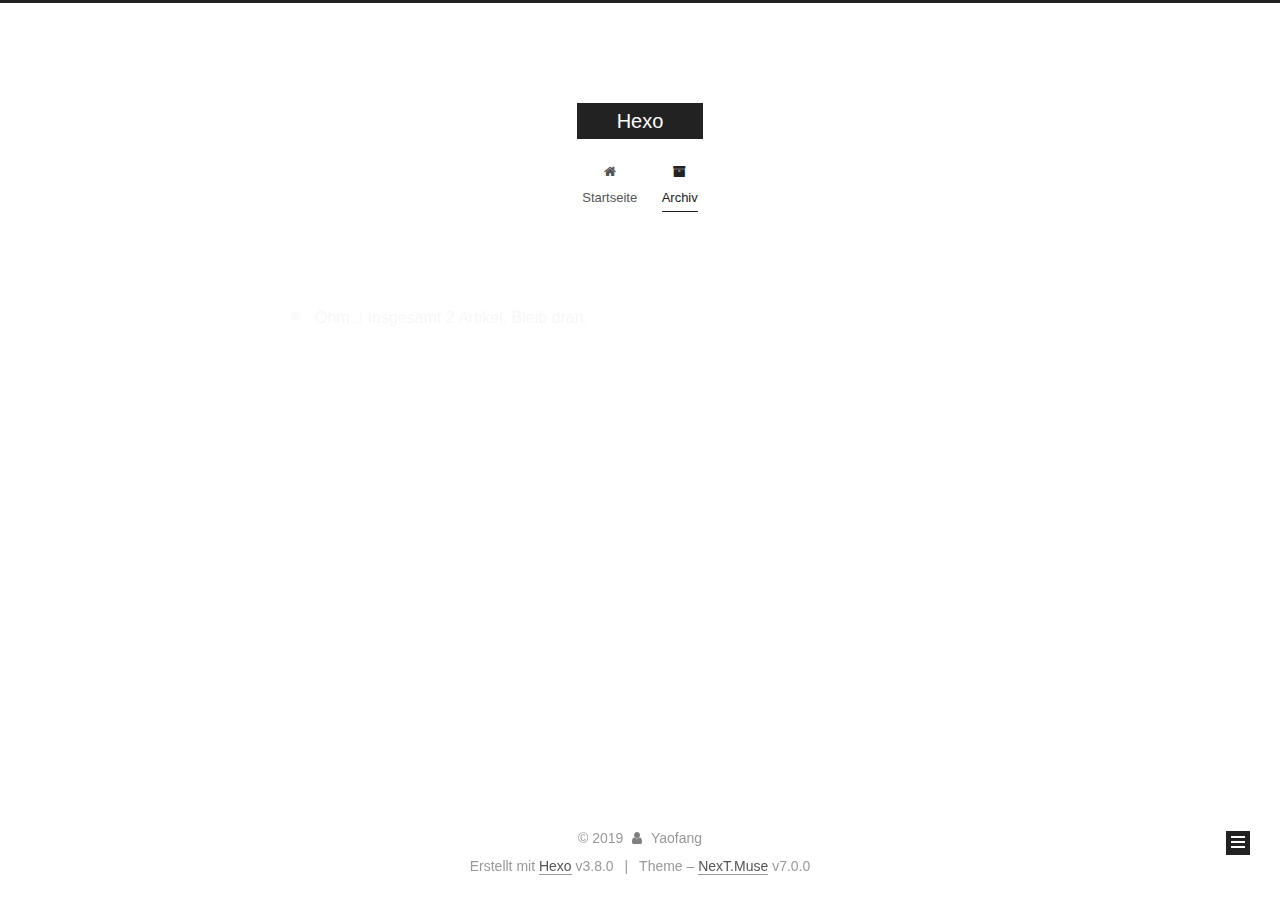
==== commit 1c4dd9d3: "Site updated: 2019-02-13 23:01:28" ====
--- a/archives/index.html
+++ b/archives/index.html
@@ -119,7 +119,7 @@
   };
 </script>
 
-  <title>Archive | Hexo</title>
+  <title>Archiv | Hexo</title>
   
 
 
@@ -215,7 +215,7 @@
 
     
 
-    <a href="/" rel="section"><i class="menu-item-icon fa fa-fw fa-home"></i> <br>Home</a>
+    <a href="/" rel="section"><i class="menu-item-icon fa fa-fw fa-home"></i> <br>Startseite</a>
 
   </li>
         
@@ -232,7 +232,7 @@
 
     
 
-    <a href="/archives/" rel="section"><i class="menu-item-icon fa fa-fw fa-archive"></i> <br>Archives</a>
+    <a href="/archives/" rel="section"><i class="menu-item-icon fa fa-fw fa-archive"></i> <br>Archiv</a>
 
   </li>
 
@@ -295,7 +295,7 @@
         
           
         
-        Um..! 1 post. Keep on posting.
+        Öhm..! Insgesamt 2 Artikel. Bleib dran.
       </span>
       
 
@@ -310,6 +310,41 @@
           <div class="collection-title">
             <h1 class="archive-year" id="archive-year-2019">2019</h1>
           </div>
+        
+        
+
+        
+
+  <article class="post post-type-normal" itemscope="" itemtype="http://schema.org/Article">
+    <header class="post-header">
+
+      <h2 class="post-title">
+        
+          <a class="post-title-link" href="/2019/02/13/十分钟搭建影梭/" itemprop="url">
+            
+              <span itemprop="name">Unbenannt</span>
+            
+          </a>
+        
+      </h2>
+
+      <div class="post-meta">
+        <time class="post-time" itemprop="dateCreated" datetime="2019-02-13T22:59:23+08:00" content="2019-02-13">
+          02-13
+        </time>
+      </div>
+
+    </header>
+  </article>
+
+
+
+      
+
+        
+        
+        
+
         
         
 
@@ -389,8 +424,8 @@
                 
                   <a href="/archives/">
                 
-                    <span class="site-state-item-count">1</span>
-                    <span class="site-state-item-name">posts</span>
+                    <span class="site-state-item-count">2</span>
+                    <span class="site-state-item-name">Artikel</span>
                   </a>
                 </div>
               
@@ -444,7 +479,7 @@
 </div>
 
 
-  <div class="powered-by">Powered by <a href="https://hexo.io" class="theme-link" rel="noopener" target="_blank">Hexo</a> v3.8.0</div>
+  <div class="powered-by">Erstellt mit  <a href="https://hexo.io" class="theme-link" rel="noopener" target="_blank">Hexo</a> v3.8.0</div>
 
 
 
--- a/css/main.css
+++ b/css/main.css
@@ -1895,7 +1895,7 @@
   width: 4px;
   height: 4px;
   border-radius: 50%;
-  background: #9381c6;
+  background: #13f9d4;
 }
 .links-of-blogroll {
   font-size: 13px;
